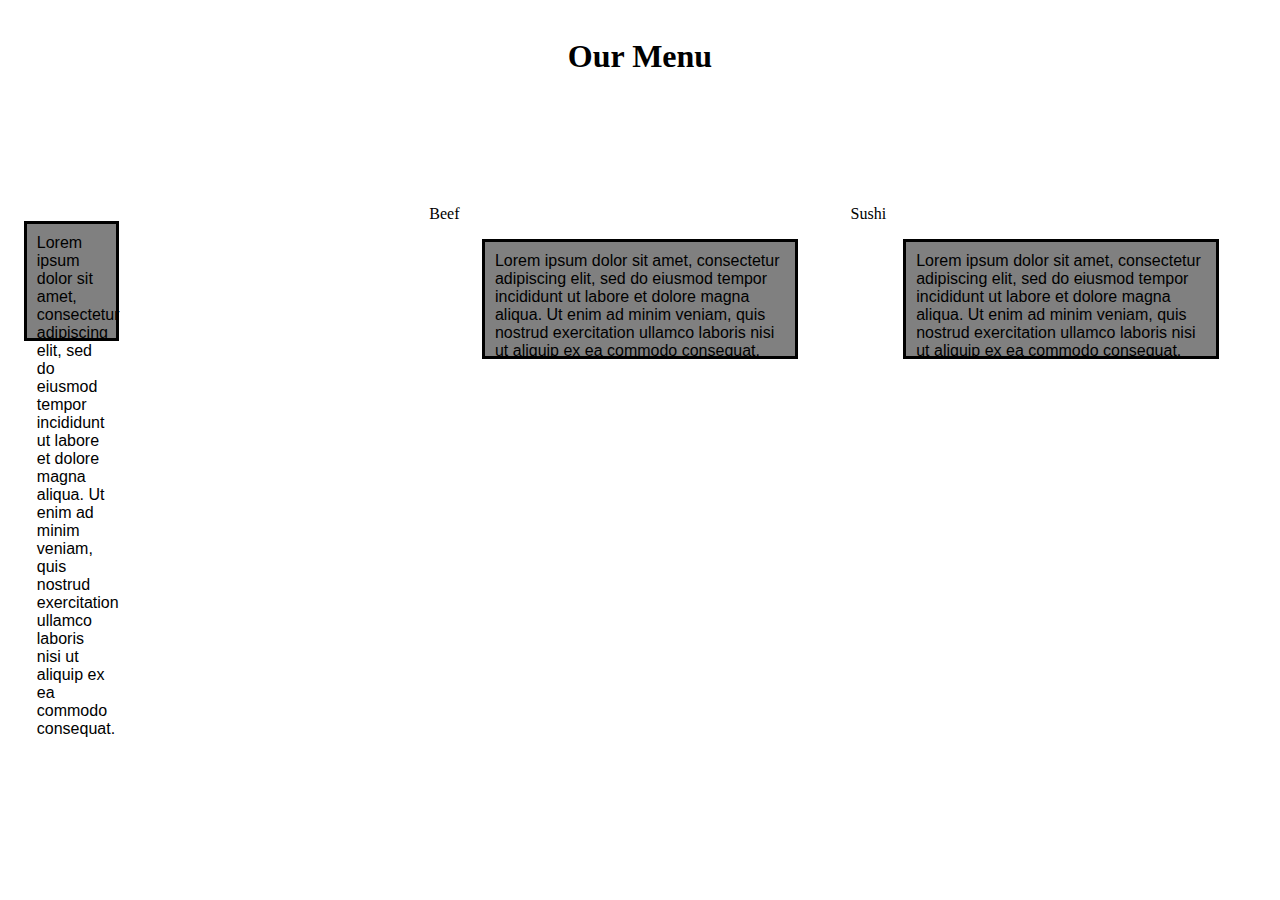
==== module2-solution/index.html @ 550955c0 "My Assignment2 changes" ====
<html>
<head>
<meta charset="utf-8">
<title>Assignment solution2</title>
<style>

/********** Base styles **********/
* {
  box-sizing: border-box;
}

h1{
		text-align: center;
		margin-bottom: 100px;
		font-weight:  bold;
		font-family:all;
		padding: 30px;
		

	}
	section{
		position:relative;
		border:3px;
		width:30%;
		top:0;
		right:0;

	}
p {
  border: 3px solid black;
  background-color: grey;
  width: 75%;
  height: 120px;
padding: 10px;
  margin-right: auto;
  margin-left: auto;
  font-family: Helvetica;
color: black;
weight:bold;
}

/* Simple Responsive Framework. */
.row {
  width: 100%;
}

/********** Large devices only **********/
@media (min-width: 992px) {
  .col-lg-1, .col-lg-2, .col-lg-3, .col-lg-4, .col-lg-5, .col-lg-6, .col-lg-7, .col-lg-8, .col-lg-9, .col-lg-10, .col-lg-11, .col-lg-12 {
    float: left;
    border: 1px;
  }
  .col-lg-1 {
    width: 8.33%;
  }
  .col-lg-2 {
    width: 16.66%;
  }
  .col-lg-3 {
    width: 25%;
  }
  .col-lg-4 {
    width: 33.33%;
  }
  .col-lg-5 {
    width: 41.66%;
  }
  .col-lg-6 {
    width: 50%;
  }
  .col-lg-7 {
    width: 58.33%;
  }
  .col-lg-8 {
    width: 66.66%;
  }
  .col-lg-9 {
    width: 74.99%;
  }
  .col-lg-10 {
    width: 83.33%;
  }
  .col-lg-11 {
    width: 91.66%;
  }
  .col-lg-12 {
    width: 100%;
  }
}

/********** Medium devices only **********/
@media (min-width: 768px) and (max-width: 991px) {
  .col-md-1, .col-md-2, .col-md-3, .col-md-4, .col-md-5, .col-md-6, .col-md-7, .col-md-8, .col-md-9, .col-md-10, .col-md-11, .col-md-12 {
    float: left;
    border: 1px;
  }
  .col-md-1 {
    width: 8.33%;
  }
  .col-md-2 {
    width: 16.66%;
  }
  .col-md-3 {
    width: 25%;
  }
  .col-md-4 {
    width: 33.33%;
  }
  .col-md-5 {
    width: 41.66%;
  }
  .col-md-6 {
    width: 50%;
  }
  .col-md-7 {
    width: 58.33%;
  }
  .col-md-8 {
    width: 66.66%;
  }
  .col-md-9 {
    width: 74.99%;
  }
  .col-md-10 {
    width: 83.33%;
  }
  .col-md-11 {
    width: 91.66%;
  }
  .col-md-12 {
    width: 100%;
  }
}
@media  (max-width: 767px) {
  .col-sm-1, .col-sm-2, .col-sm-3, .col-sm-4, .col-sm-5, .col-sm-6, .col-sm-7, .col-sm-8, .col-sm-9, .col-sm-10, .col-sm-11, .col-sm-12 {
    float: left;
    border: 1px;
  }
  .col-sm-1 {
    width: 8.33%;
  }
  .col-sm-2 {
    width: 16.66%;
  }
  .col-sm-3 {
    width: 25%;
  }
  .col-sm-4 {
    width: 33.33%;
  }
  .col-sm-5 {
    width: 41.66%;
  }
  .col-sm-6 {
    width: 50%;
  }
  .col-sm-7 {
    width: 58.33%;
  }
  .col-sm-8 {
    width: 66.66%;
  }
  .col-sm-9 {
    width: 74.99%;
  }
  .col-sm-10 {
    width: 83.33%;
  }
  .col-sm-11 {
    width: 91.66%;
  }
  .col-sm-12 {
    width: 100%;
  }
}

</style>
</head>
<body>
<h1>Our Menu</h1>

<div class="row">
  <div class="col-lg-4 col-md-6 col-sm-12"><section Chicken </section> 
<p>  
Lorem ipsum dolor sit amet, consectetur adipiscing elit, sed do eiusmod tempor incididunt ut labore et dolore magna aliqua. Ut enim ad minim veniam, quis nostrud exercitation ullamco laboris nisi ut aliquip ex ea commodo consequat.</p></div>
  <div class="col-lg-4 col-md-6 col-sm-12"><section> Beef </section>
<p>
Lorem ipsum dolor sit amet, consectetur adipiscing elit, sed do eiusmod tempor incididunt ut labore et dolore magna aliqua. Ut enim ad minim veniam, quis nostrud exercitation ullamco laboris nisi ut aliquip ex ea commodo consequat.</p></div>
  <div class="col-lg-4 col-md-6 col-sm-12"><section> Sushi </section>
<p>
Lorem ipsum dolor sit amet, consectetur adipiscing elit, sed do eiusmod tempor incididunt ut labore et dolore magna aliqua. Ut enim ad minim veniam, quis nostrud exercitation ullamco laboris nisi ut aliquip ex ea commodo consequat.</p></div>
</div>

</body>
</html>
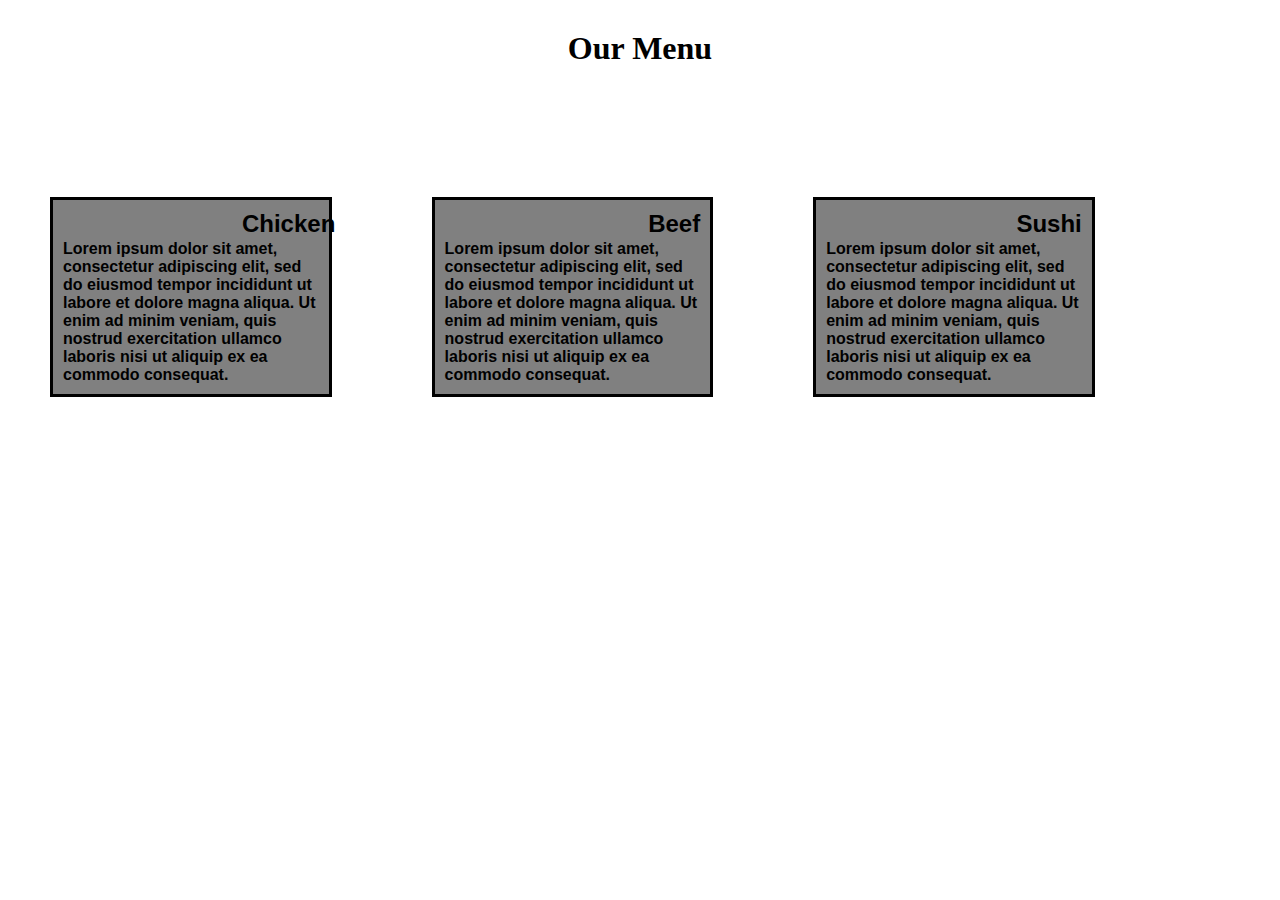
==== commit 8d6015f2: "My Assignment2 final" ====
--- a/module2-solution/index.html
+++ b/module2-solution/index.html
@@ -2,192 +2,21 @@
 <html>
 <head>
 <meta charset="utf-8">
+<meta name="viewport" content="width=device-width, initial-scale=1">
 <title>Assignment solution2</title>
-<style>
-
-/********** Base styles **********/
-* {
-  box-sizing: border-box;
-}
-
-h1{
-		text-align: center;
-		margin-bottom: 100px;
-		font-weight:  bold;
-		font-family:all;
-		padding: 30px;
-		
-
-	}
-	section{
-		position:relative;
-		border:3px;
-		width:30%;
-		top:0;
-		right:0;
-
-	}
-p {
-  border: 3px solid black;
-  background-color: grey;
-  width: 75%;
-  height: 120px;
-padding: 10px;
-  margin-right: auto;
-  margin-left: auto;
-  font-family: Helvetica;
-color: black;
-weight:bold;
-}
-
-/* Simple Responsive Framework. */
-.row {
-  width: 100%;
-}
-
-/********** Large devices only **********/
-@media (min-width: 992px) {
-  .col-lg-1, .col-lg-2, .col-lg-3, .col-lg-4, .col-lg-5, .col-lg-6, .col-lg-7, .col-lg-8, .col-lg-9, .col-lg-10, .col-lg-11, .col-lg-12 {
-    float: left;
-    border: 1px;
-  }
-  .col-lg-1 {
-    width: 8.33%;
-  }
-  .col-lg-2 {
-    width: 16.66%;
-  }
-  .col-lg-3 {
-    width: 25%;
-  }
-  .col-lg-4 {
-    width: 33.33%;
-  }
-  .col-lg-5 {
-    width: 41.66%;
-  }
-  .col-lg-6 {
-    width: 50%;
-  }
-  .col-lg-7 {
-    width: 58.33%;
-  }
-  .col-lg-8 {
-    width: 66.66%;
-  }
-  .col-lg-9 {
-    width: 74.99%;
-  }
-  .col-lg-10 {
-    width: 83.33%;
-  }
-  .col-lg-11 {
-    width: 91.66%;
-  }
-  .col-lg-12 {
-    width: 100%;
-  }
-}
-
-/********** Medium devices only **********/
-@media (min-width: 768px) and (max-width: 991px) {
-  .col-md-1, .col-md-2, .col-md-3, .col-md-4, .col-md-5, .col-md-6, .col-md-7, .col-md-8, .col-md-9, .col-md-10, .col-md-11, .col-md-12 {
-    float: left;
-    border: 1px;
-  }
-  .col-md-1 {
-    width: 8.33%;
-  }
-  .col-md-2 {
-    width: 16.66%;
-  }
-  .col-md-3 {
-    width: 25%;
-  }
-  .col-md-4 {
-    width: 33.33%;
-  }
-  .col-md-5 {
-    width: 41.66%;
-  }
-  .col-md-6 {
-    width: 50%;
-  }
-  .col-md-7 {
-    width: 58.33%;
-  }
-  .col-md-8 {
-    width: 66.66%;
-  }
-  .col-md-9 {
-    width: 74.99%;
-  }
-  .col-md-10 {
-    width: 83.33%;
-  }
-  .col-md-11 {
-    width: 91.66%;
-  }
-  .col-md-12 {
-    width: 100%;
-  }
-}
-@media  (max-width: 767px) {
-  .col-sm-1, .col-sm-2, .col-sm-3, .col-sm-4, .col-sm-5, .col-sm-6, .col-sm-7, .col-sm-8, .col-sm-9, .col-sm-10, .col-sm-11, .col-sm-12 {
-    float: left;
-    border: 1px;
-  }
-  .col-sm-1 {
-    width: 8.33%;
-  }
-  .col-sm-2 {
-    width: 16.66%;
-  }
-  .col-sm-3 {
-    width: 25%;
-  }
-  .col-sm-4 {
-    width: 33.33%;
-  }
-  .col-sm-5 {
-    width: 41.66%;
-  }
-  .col-sm-6 {
-    width: 50%;
-  }
-  .col-sm-7 {
-    width: 58.33%;
-  }
-  .col-sm-8 {
-    width: 66.66%;
-  }
-  .col-sm-9 {
-    width: 74.99%;
-  }
-  .col-sm-10 {
-    width: 83.33%;
-  }
-  .col-sm-11 {
-    width: 91.66%;
-  }
-  .col-sm-12 {
-    width: 100%;
-  }
-}
-
-</style>
+<link rel="stylesheet" href="css/styles.css">
 </head>
 <body>
 <h1>Our Menu</h1>
 
 <div class="row">
-  <div class="col-lg-4 col-md-6 col-sm-12"><section Chicken </section> 
+  <div class="col-lg-4 col-md-6 col-sm-12" id="p1"><h2 id="h2"> Chicken </h2>
 <p>  
-Lorem ipsum dolor sit amet, consectetur adipiscing elit, sed do eiusmod tempor incididunt ut labore et dolore magna aliqua. Ut enim ad minim veniam, quis nostrud exercitation ullamco laboris nisi ut aliquip ex ea commodo consequat.</p></div>
-  <div class="col-lg-4 col-md-6 col-sm-12"><section> Beef </section>
+Lorem ipsum dolor sit amet, consectetur adipiscing elit, sed do eiusmod tempor incididunt ut labore et dolore magna aliqua. Ut enim ad minim veniam, quis nostrud exercitation ullamco laboris nisi ut aliquip ex ea commodo consequat.</p></div></div>
+  <div class="col-lg-4 col-md-6 col-sm-12" id="p1"><h2 id="h2"> Beef </h2>
 <p>
 Lorem ipsum dolor sit amet, consectetur adipiscing elit, sed do eiusmod tempor incididunt ut labore et dolore magna aliqua. Ut enim ad minim veniam, quis nostrud exercitation ullamco laboris nisi ut aliquip ex ea commodo consequat.</p></div>
-  <div class="col-lg-4 col-md-6 col-sm-12"><section> Sushi </section>
+  <div class="col-lg-4 col-md-6 col-sm-12" id="p1"><h2 id="h2"> Sushi </h2>
 <p>
 Lorem ipsum dolor sit amet, consectetur adipiscing elit, sed do eiusmod tempor incididunt ut labore et dolore magna aliqua. Ut enim ad minim veniam, quis nostrud exercitation ullamco laboris nisi ut aliquip ex ea commodo consequat.</p></div>
 </div>
--- a/module2-solution/css/styles.css
+++ b/module2-solution/css/styles.css
@@ -0,0 +1,177 @@
+* {
+  box-sizing: border-box;
+  margin:0;
+  padding:0;
+}
+
+h1{
+		text-align: center;
+		margin-bottom: 100px;
+		font-weight:  bold;
+		font-family:all;
+		padding: 30px;
+		
+
+	}
+	#h2{
+    width: 30%;
+		position:relative;
+		top:0px;
+		right:0px;
+    text-align: right;
+    float:right;
+    background-color: red: 
+    	}
+  
+#p1 {
+  border: 3px solid black;
+  background-color: grey;
+  width: 22%;
+  height: 200px;
+padding: 10px;
+  margin-right: 50px;
+  margin-left: 50px;
+  font-family: Helvetica;
+color: black;
+font-weight:bold;
+
+}
+p{
+  margin-top: 30px;
+  clear:right;
+}
+
+/* Simple Responsive Framework. */
+.row {
+  width: 100%;
+}
+
+/********** Large devices only **********/
+@media (min-width: 992px) {
+  .col-lg-1, .col-lg-2, .col-lg-3, .col-lg-4, .col-lg-5, .col-lg-6, .col-lg-7, .col-lg-8, .col-lg-9, .col-lg-10, .col-lg-11, .col-lg-12 {
+    float: left;
+    border: 1px;
+  }
+  .col-lg-1 {
+    width: 8.33%;
+  }
+  .col-lg-2 {
+    width: 16.66%;
+  }
+  .col-lg-3 {
+    width: 25%;
+  }
+  .col-lg-4 {
+    width: 33.33%;
+  }
+  .col-lg-5 {
+    width: 41.66%;
+  }
+  .col-lg-6 {
+    width: 50%;
+  }
+  .col-lg-7 {
+    width: 58.33%;
+  }
+  .col-lg-8 {
+    width: 66.66%;
+  }
+  .col-lg-9 {
+    width: 74.99%;
+  }
+  .col-lg-10 {
+    width: 83.33%;
+  }
+  .col-lg-11 {
+    width: 91.66%;
+  }
+  .col-lg-12 {
+    width: 100%;
+  }
+}
+
+/********** Medium devices only **********/
+@media (min-width: 768px) and (max-width: 991px) {
+  .col-md-1, .col-md-2, .col-md-3, .col-md-4, .col-md-5, .col-md-6, .col-md-7, .col-md-8, .col-md-9, .col-md-10, .col-md-11, .col-md-12 {
+    float: left;
+    border: 1px;
+  }
+  .col-md-1 {
+    width: 8.33%;
+  }
+  .col-md-2 {
+    width: 16.66%;
+  }
+  .col-md-3 {
+    width: 25%;
+  }
+  .col-md-4 {
+    width: 33.33%;
+  }
+  .col-md-5 {
+    width: 41.66%;
+  }
+  .col-md-6 {
+    width: 50%;
+  }
+  .col-md-7 {
+    width: 58.33%;
+  }
+  .col-md-8 {
+    width: 66.66%;
+  }
+  .col-md-9 {
+    width: 74.99%;
+  }
+  .col-md-10 {
+    width: 83.33%;
+  }
+  .col-md-11 {
+    width: 91.66%;
+  }
+  .col-md-12 {
+    width: 100%;
+  }
+}
+@media  (max-width: 767px) {
+  .col-sm-1, .col-sm-2, .col-sm-3, .col-sm-4, .col-sm-5, .col-sm-6, .col-sm-7, .col-sm-8, .col-sm-9, .col-sm-10, .col-sm-11, .col-sm-12 {
+    float: left;
+    border: 1px;
+  }
+  .col-sm-1 {
+    width: 8.33%;
+  }
+  .col-sm-2 {
+    width: 16.66%;
+  }
+  .col-sm-3 {
+    width: 25%;
+  }
+  .col-sm-4 {
+    width: 33.33%;
+  }
+  .col-sm-5 {
+    width: 41.66%;
+  }
+  .col-sm-6 {
+    width: 50%;
+  }
+  .col-sm-7 {
+    width: 58.33%;
+  }
+  .col-sm-8 {
+    width: 66.66%;
+  }
+  .col-sm-9 {
+    width: 74.99%;
+  }
+  .col-sm-10 {
+    width: 83.33%;
+  }
+  .col-sm-11 {
+    width: 91.66%;
+  }
+  .col-sm-12 {
+    width: 100%;
+  }
+}